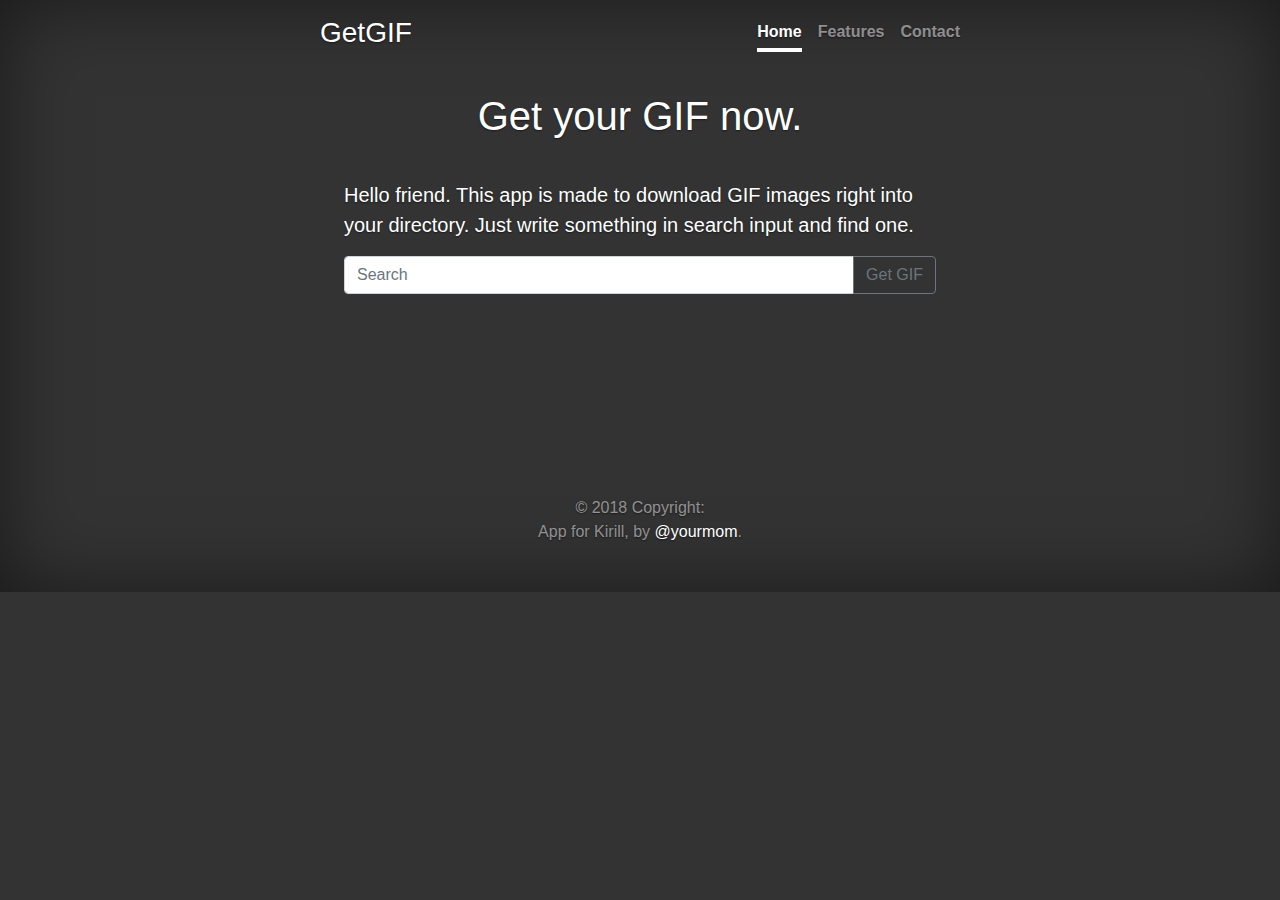
==== cheese/target/classes/static/index.html @ 1d8dc4a7 "Front-end kinda done." ====
<!DOCTYPE html>
<html>
  <head>
    <meta name="viewport" content="width=device-width">
    <link rel="stylesheet" href="https://stackpath.bootstrapcdn.com/bootstrap/4.3.1/css/bootstrap.min.css" integrity="sha384-ggOyR0iXCbMQv3Xipma34MD+dH/1fQ784/j6cY/iJTQUOhcWr7x9JvoRxT2MZw1T" crossorigin="anonymous">
    <link rel="stylesheet" href="style.css">
	
  </head>
  <body class "text-center">
	<div class="cover-container d-flex h-50 p-3 mx-auto flex-column">
	<header class ="masthead mb-auto">
		<div class = "inner">
			<h3 class = "masthead-brand">GetGIF</h3>
			<nav class="nav nav-masthead justify-content-center">
				<a class="nav-link active" href="#">Home</a>
				<a class="nav-link" href="#">Features</a>
				<a class="nav-link" href="#">Contact</a>
			</nav>
		</div>
	</header>
	<main role="main" class="inner cover">
        <h1 class="cover-heading">Get your GIF now.</h1>
        <p class="lead">Hello friend. This app is made to download GIF images right into your directory. Just write something in search input and find one.</p>
			<div class="input-group mb-3">
				<input type="text" class="form-control" placeholder="Search" aria-label="Search for a gif" aria-describedby="button-addon2">
				<div class="input-group-append">
					 <button class="btn btn-outline-secondary" type="button" id="button-addon2">Get GIF</button>
				</div>
			</div>
			
						
					<div class="col-12 gifcontent">
						
					</div>
				
				
			<div class="alert alert-warning alert-dismissible fade " role="alert">
				 If you like this gif, just press <strong><a href = "#">download</a></strong> and choose your destination folder!				  
			</div>
			<row>
				<button class= "btn btn-outline-info btn-giveURL invisible">Get URL</button>
				<a id="lol"><button class= "btn btn-outline-info float-right getmp4 invisible">Proceed to get MP4</button></a>
			</row>
			<div class="alert alert-info alert-dismissible fade show invisible" role="alert">
				<span id= "gifURLinfo"></span>
			  <button type="button" class="close" data-dismiss="alert" aria-label="Close">
				<span aria-hidden="true">&times;</span>
			  </button>
			</div>
			
      </main>

      <footer class="mastfoot mt-auto">
        <div class="inner">
			<div class="footer-copyright text-center py-3">© 2018 Copyright:
				<p>App for Kirill</a>, by <a href="https://media1.giphy.com/media/l1J3r8woEv9ylrPGg/giphy.gif?cid=790b76115d0367e04c63384c733e4e35&rid=giphy.gif">@yourmom</a>.</p>
			</div>
        </div>
      </footer>
	
	
  </div>
	<script src= "https://cdnjs.cloudflare.com/ajax/libs/jquery/3.4.1/jquery.min.js"></script>
	<script src="script.js"></script>
  </body>
</html>
---- cheese/target/classes/static/style.css ----
body {
	margin:0;
	background-color: #c5d8f7;
}

.navbar {

  margin-top:15px;
  margin-bottom: 7px;
}
marquee {
  color: #6c757d;
}
.input-group {
  margin-top:7px;
}


.gifcontent {
	text-align: center;
}

.alert-info {
	text-align: center;
}

.gifURLinfo {
	text-align: center;
}

a,
a:focus,
a:hover {
  color: #fff;
}

/* Custom default button */
.btn-secondary,
.btn-secondary:hover,
.btn-secondary:focus {
  color: #333;
  text-shadow: none; /* Prevent inheritance from `body` */
  background-color: #fff;
  border: .05rem solid #fff;
}


/*
 * Base structure
 */

html,
body {
  background-color: #333;
}

body {
  display: -ms-flexbox;
  display: -webkit-box;
  display: flex;
  -ms-flex-pack: center;
  -webkit-box-pack: center;
  justify-content: center;
  color: #fff;
  text-shadow: 0 .05rem .1rem rgba(0, 0, 0, .5);
  box-shadow: inset 0 0 5rem rgba(0, 0, 0, .5);
}

.cover-container {
  max-width: 42em;
}


/*
 * Header
 */
.masthead {
  margin-bottom: 2rem;
}

.masthead-brand {
  margin-bottom: 0;
}

.nav-masthead .nav-link {
  padding: .25rem 0;
  font-weight: 700;
  color: rgba(255, 255, 255, .5);
  background-color: transparent;
  border-bottom: .25rem solid transparent;
}

.nav-masthead .nav-link:hover,
.nav-masthead .nav-link:focus {
  border-bottom-color: rgba(255, 255, 255, .25);
}

.nav-masthead .nav-link + .nav-link {
  margin-left: 1rem;
}

.nav-masthead .active {
  color: #fff;
  border-bottom-color: #fff;
}

@media (min-width: 48em) {
  .masthead-brand {
    float: left;
  }
  .nav-masthead {
    float: right;
  }
}


/*
 * Cover
 */
.cover {
  padding: 0 1.5rem;
}
.cover .btn-lg {
  padding: .75rem 1.25rem;
  font-weight: 700;
}


/*
 * Footer
 */
.mastfoot {
  color: rgba(255, 255, 255, .5);
}

/*
* Main
*/

.cover-heading{
	margin-bottom: 1em;
	margin-top: 1em;
	text-align: center;
}

img {
	text-align: center;
	margin: 10px auto 20px;
}
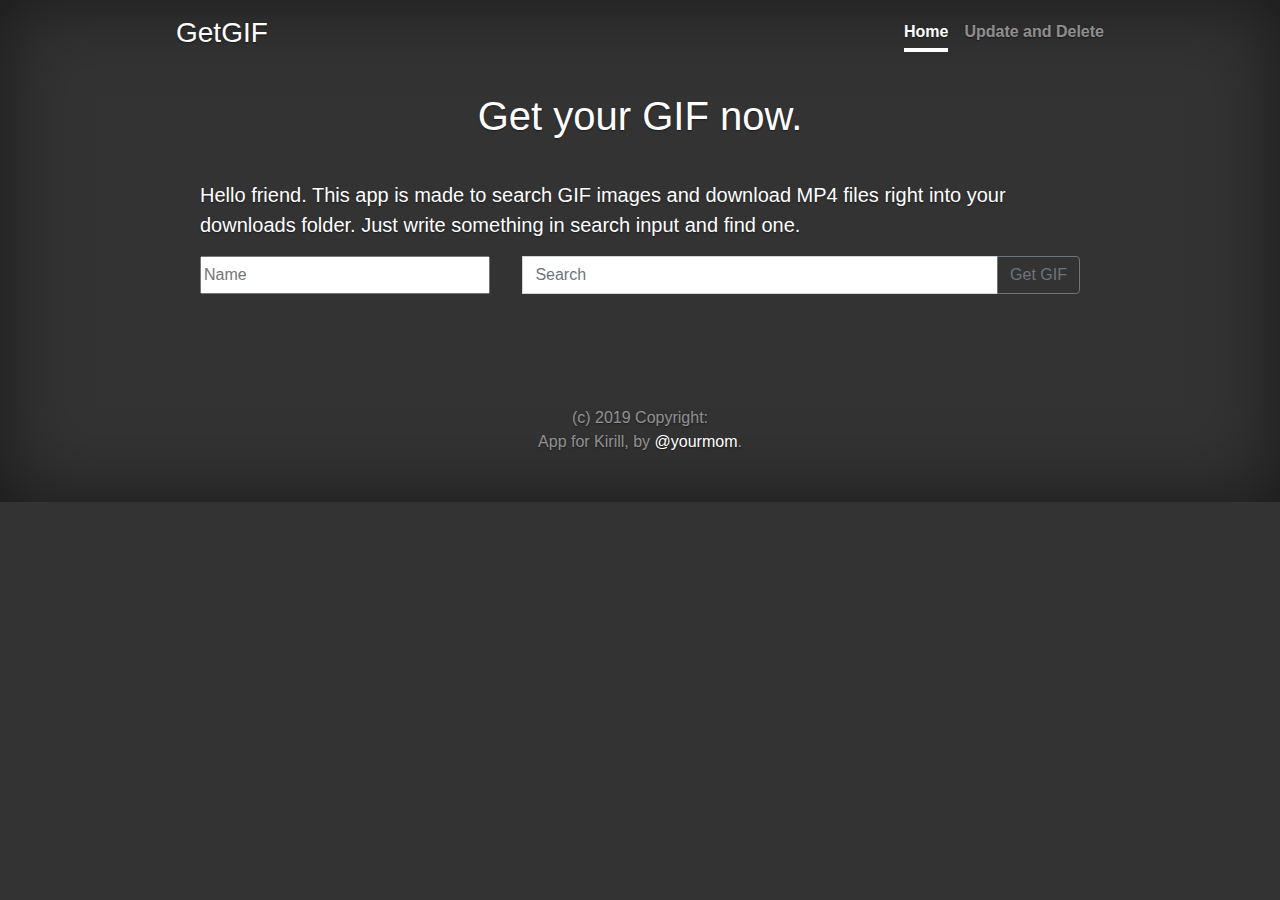
==== commit 07ef2a30: "28/6 improvements (beta)" ====
--- a/cheese/target/classes/static/index.html
+++ b/cheese/target/classes/static/index.html
@@ -12,17 +12,17 @@
 		<div class = "inner">
 			<h3 class = "masthead-brand">GetGIF</h3>
 			<nav class="nav nav-masthead justify-content-center">
-				<a class="nav-link active" href="#">Home</a>
-				<a class="nav-link" href="#">Features</a>
-				<a class="nav-link" href="#">Contact</a>
+				<a class="nav-link active" href="/index.html">Home</a>
+				<a class="nav-link" href="/update.html">Update and Delete</a>
 			</nav>
 		</div>
 	</header>
 	<main role="main" class="inner cover">
         <h1 class="cover-heading">Get your GIF now.</h1>
-        <p class="lead">Hello friend. This app is made to download GIF images right into your directory. Just write something in search input and find one.</p>
+        <p class="lead">Hello friend. This app is made to search GIF images and download MP4 files right into your downloads folder. Just write something in search input and find one.</p>
 			<div class="input-group mb-3">
-				<input type="text" class="form-control" placeholder="Search" aria-label="Search for a gif" aria-describedby="button-addon2">
+				<input type="text" class=" input-name" placeholder="Name" aria-label="Enter your name">
+				<input type="text" class="form-control input-tag" placeholder="Search" aria-label="Search for a gif" aria-describedby="button-addon2">
 				<div class="input-group-append">
 					 <button class="btn btn-outline-secondary" type="button" id="button-addon2">Get GIF</button>
 				</div>
@@ -33,13 +33,12 @@
 						
 					</div>
 				
-				
-			<div class="alert alert-warning alert-dismissible fade " role="alert">
-				 If you like this gif, just press <strong><a href = "#">download</a></strong> and choose your destination folder!				  
-			</div>
 			<row>
 				<button class= "btn btn-outline-info btn-giveURL invisible">Get URL</button>
-				<a id="lol"><button class= "btn btn-outline-info float-right getmp4 invisible">Proceed to get MP4</button></a>
+				<button class= "btn btn-outline-info saveInDB invisible">Save in DB</button>
+				<a id="lol" target="_blank">
+					<button class= "btn btn-outline-info float-right getmp4 invisible">Proceed to get MP4</button>
+				</a>
 			</row>
 			<div class="alert alert-info alert-dismissible fade show invisible" role="alert">
 				<span id= "gifURLinfo"></span>
@@ -52,7 +51,7 @@
 
       <footer class="mastfoot mt-auto">
         <div class="inner">
-			<div class="footer-copyright text-center py-3">© 2018 Copyright:
+			<div class="footer-copyright text-center py-3">(c) 2019 Copyright:
 				<p>App for Kirill</a>, by <a href="https://media1.giphy.com/media/l1J3r8woEv9ylrPGg/giphy.gif?cid=790b76115d0367e04c63384c733e4e35&rid=giphy.gif">@yourmom</a>.</p>
 			</div>
         </div>
--- a/cheese/target/classes/static/style.css
+++ b/cheese/target/classes/static/style.css
@@ -1,6 +1,7 @@
 body {
 	margin:0;
 	background-color: #c5d8f7;
+	flex-direction: column;
 }
 
 .navbar {
@@ -43,7 +44,10 @@
   background-color: #fff;
   border: .05rem solid #fff;
 }
-
+.btn-outline-primary {
+	margin-bottom:1em;
+	width: 49%;
+}
 
 /*
  * Base structure
@@ -52,12 +56,14 @@
 html,
 body {
   background-color: #333;
+  flex-direction: column;
 }
 
 body {
   display: -ms-flexbox;
   display: -webkit-box;
   display: flex;
+  flex-direction: column;
   -ms-flex-pack: center;
   -webkit-box-pack: center;
   justify-content: center;
@@ -67,7 +73,7 @@
 }
 
 .cover-container {
-  max-width: 42em;
+  max-width: 60em;
 }
 
 
@@ -148,4 +154,46 @@
 	margin: 10px auto 20px;
 }
 
+.table {
+	position: relative;
+    left: 0;
+}
+.tabledata {
+	display:block;
+	width:100%;
+	left:0;
+}
 
+h2 {
+	margin-top:1em;
+}
+
+.form-delete {
+	width:49%;
+	display: inline-block;
+	vertical-align: middle;
+}
+
+.input-tag {
+	width:10em;
+	
+}
+
+.input-name {
+	width:33%;
+	margin-right:2em;
+}
+
+#dataId {
+	width:49%;
+	margin-right: 1em;
+}
+
+#dataUserName {
+	width: 49%;
+	display:block;
+}
+
+.input-inline {
+	display:flex;
+}